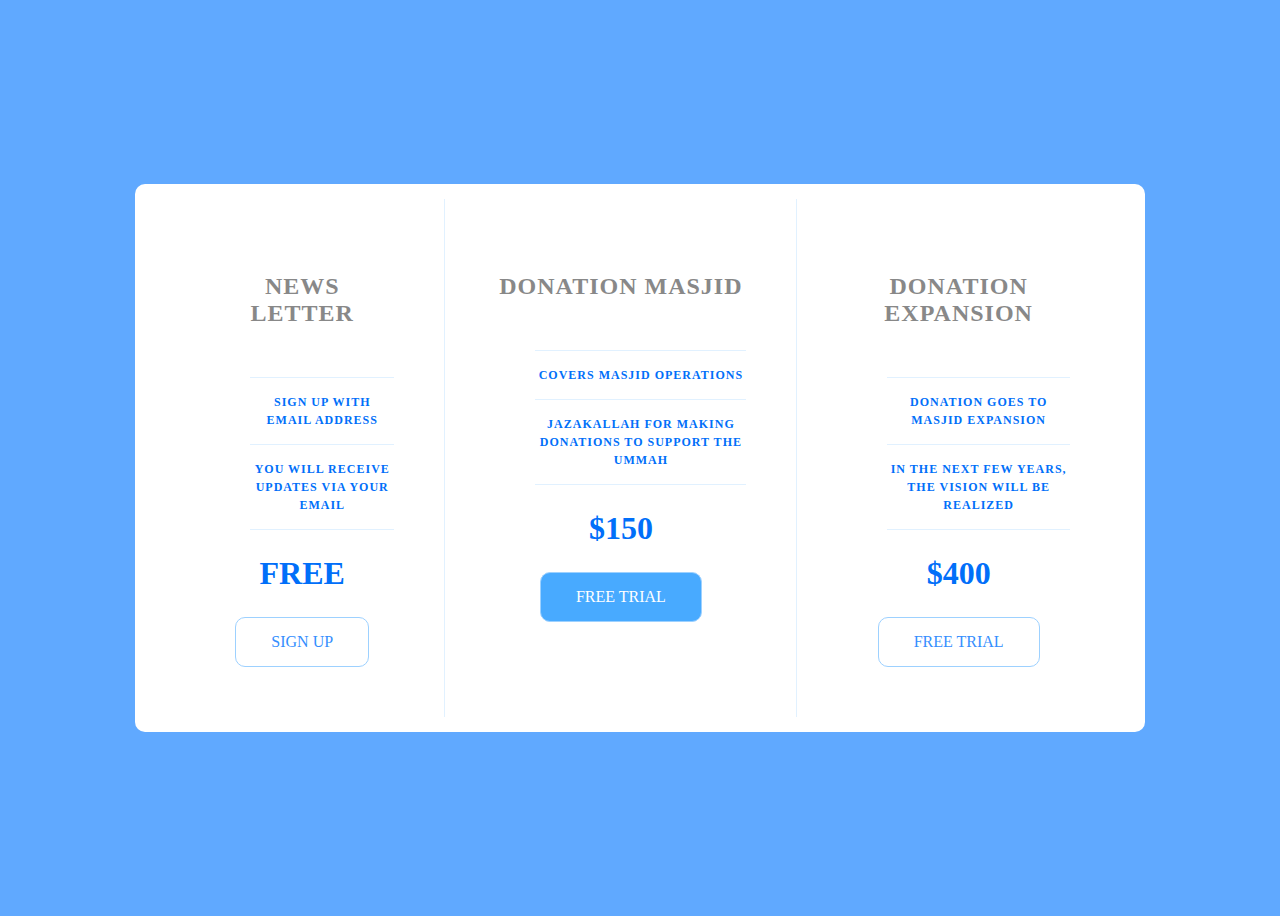
==== index.html @ 919bce2e "pricing panel" ====
<!DOCTYPE html>
<html lang="en">

<head>
    <meta charset="UTF-8">
    <meta name="viewport" content="width=device-width, initial-scale=1.0">
    <title>Price Tiers</title>
    <link rel="stylesheet" href="https://fonts.googleapis.com/css?family=Open+Sans:400,600,700">
    <link rel="stylesheet" href="app 2.css">
</head>

<body>
    <div class="panel pricing-table">

        <div class="pricing-plan">
            <img src="icon1.png" alt="" class="pricing-img">
            <h2 class="pricing-header">News Letter</h2>
            <ul class="pricing-features">
                <li class="pricing-features-item">Sign up with Email Address</li>
                <li class="pricing-features-item">You will receive updates via your email</li>
            </ul>
            <span class="pricing-price">Free</span>
            <a href="#/" class="pricing-button">Sign up</a>
        </div>

        <div class="pricing-plan">
            <img src="icon2.png" alt="" class="pricing-img">
            <h2 class="pricing-header">Donation masjid</h2>
            <ul class="pricing-features">
                <li class="pricing-features-item">Covers masjid operations</li>
                <li class="pricing-features-item">Jazakallah for making donations to support the ummah</li>
            </ul>
            <span class="pricing-price">$150</span>
            <a href="#/" class="pricing-button is-featured">Free trial</a>
        </div>

        <div class="pricing-plan">
            <img src="icon3.png" alt="" class="pricing-img">
            <h2 class="pricing-header">Donation expansion</h2>
            <ul class="pricing-features">
                <li class="pricing-features-item">donation goes to masjid expansion</li>
                <li class="pricing-features-item">in the next few years, the vision will be realized</li>
            </ul>
            <span class="pricing-price">$400</span>
            <a href="#/" class="pricing-button">Free trial</a>
        </div>

    </div>

</body>

</html>
---- app 2.css ----
/* http://meyerweb.com/eric/tools/css/reset/ 
   v2.0 | 20110126
   License: none (public domain)
*/

/* html,
body,
div,
span,
applet,
object,
iframe,
h1,
h2,
h3,
h4,
h5,
h6,
p,
blockquote,
pre,
a,
abbr,
acronym,
address,
big,
cite,
code,
del,
dfn,
em,
img,
ins,
kbd,
q,
s,
samp,
small,
strike,
strong,
sub,
sup,
tt,
var,
b,
u,
i,
center,
dl,
dt,
dd,
ol,
ul,
li,
fieldset,
form,
label,
legend,
table,
caption,
tbody,
tfoot,
thead,
tr,
th,
td,
article,
aside,
canvas,
details,
embed,
figure,
figcaption,
footer,
header,
hgroup,
menu,
nav,
output,
ruby,
section,
summary,
time,
mark,
audio,
video {
    margin: 0;
    padding: 0;
    border: 0;
    font-size: 100%;
    font: inherit;
    vertical-align: baseline;
}

/* HTML5 display-role reset for older browsers */
/* article,
aside,
details,
figcaption,
figure,
footer,
header,
hgroup,
menu,
nav,
section {
    display: block;
}

body {
    line-height: 1;
}

ol,
ul {
    list-style: none;
}

blockquote,
q {
    quotes: none;
}

blockquote:before,
blockquote:after,
q:before,
q:after {
    content: '';
    content: none;
}

table {
    border-collapse: collapse;
    border-spacing: 0;
} */
*/ html {
    box-sizing: border-box;
    font-family: 'Open Sans', sans-serif;
}

body {
    background-color: #60a9ff;
    display: flex;
    justify-content: center;
    align-items: center;
    min-height: 100vh;
}

.panel {
    background-color: #fff;
    border-radius: 10px;
    padding: 15px 25px;
    width: 100%;
    max-width: 960px;
    display: flex;
    flex-direction: column;
    text-align: center;
    text-transform: uppercase;

}

.pricing-plan {
    border-bottom: 1px solid #e1f1ff;
}

.pricing-plan:last-child {
    border-bottom: none;
}

.pricing-img {
    margin-bottom: 25px;
    max-width: 100%;
}

.pricing-header {
    color: #888;
    font-weight: 600;
    letter-spacing: 1px;
}

ul {
    list-style-type: none;
}

.pricing-features {
    margin: 50px 0 25px;
    color: #016ff9;
}

.pricing-features-item {
    font-weight: 600;
    letter-spacing: 1px;
    font-size: 12px;
    line-height: 1.5;
    padding: 15px 0;
    border-top: 1px solid #e1f1ff;
}

.pricing-features-item:last-child {
    border-bottom: 1px solid #e1f1ff;
}

.pricing-price {
    color: #016ff9;
    display: block;
    font-size: 32px;
    font-weight: 700;
}

.pricing-button {
    border: 1px solid #9dd1ff;
    border-radius: 10px;
    color: #348efe;
    display: inline-block;
    padding: 15px 35px;
    text-decoration: none;
    margin: 25px 0;
    transition: background color 200ms ease-in-out;
}

.pricing-button:hover,
.pricing-button:focus {
    background-color: #e1f1ff;
}

.pricing-button.is-featured {
    background-color: #48aaff;
    color: #fff;
}

.pricing-button.is-featured:hover,
.pricing-button.is-featured:focus {
    background-color: #269aff;
    color: #fff;
}

@media (min-width: 900px) {
    .panel {
        flex-direction: row;
    }

    .pricing-plan {
        border-bottom: none;
        border-right: 1px solid #e1f1ff;
        padding: 25px 50px;
    }

    .pricing-plan:last-child {
        border-right: none;
    }
}
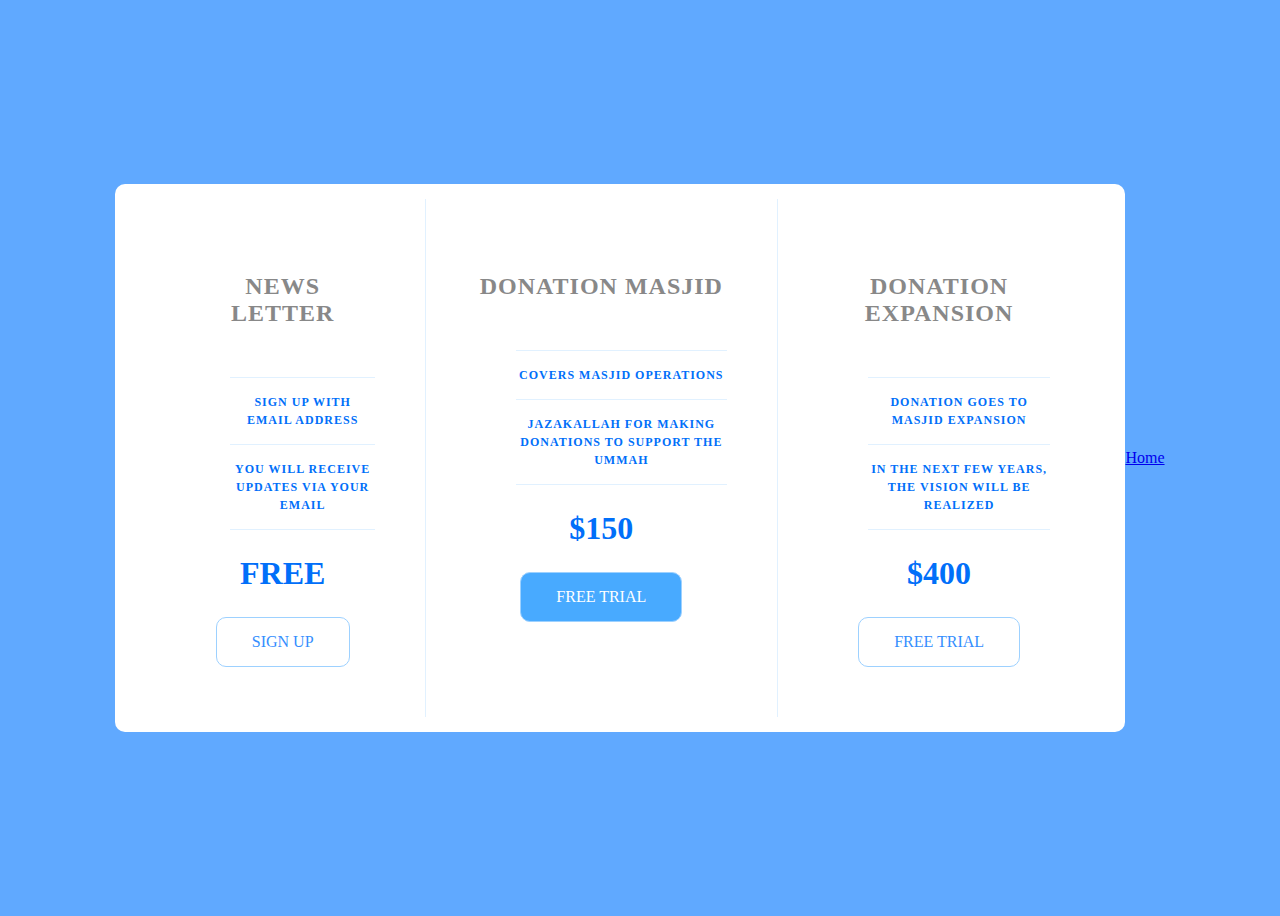
==== commit 8f8ad1d7: "none" ====
--- a/index.html
+++ b/index.html
@@ -46,6 +46,7 @@
         </div>
 
     </div>
+    <div><a href="masjid.html">Home</a></div>
 
 </body>
 
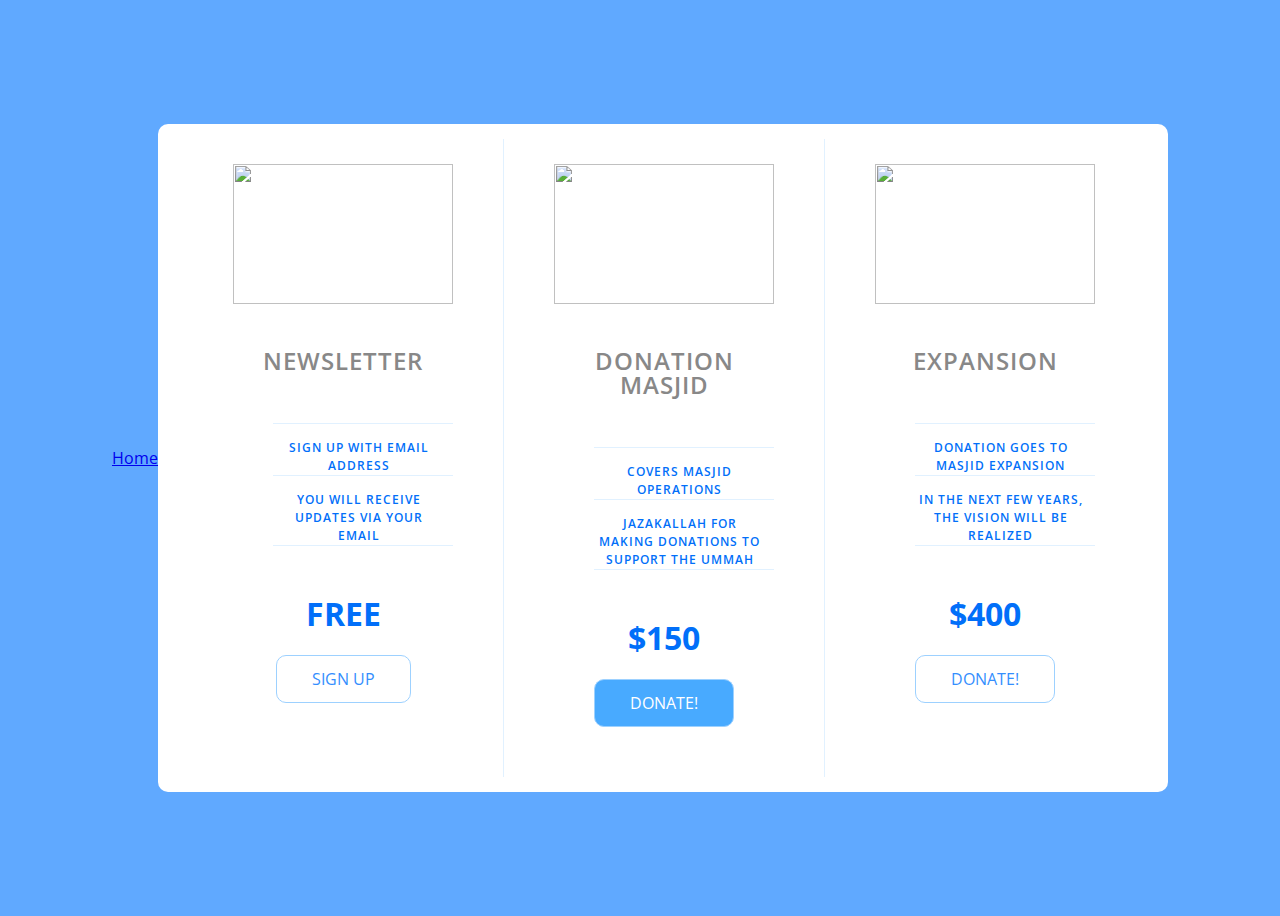
==== commit d311fa8b: "fixing alignment issues" ====
--- a/index.html
+++ b/index.html
@@ -10,11 +10,12 @@
 </head>
 
 <body>
+    <div><a href="masjid.html">Home</a></div>
     <div class="panel pricing-table">
 
         <div class="pricing-plan">
             <img src="icon1.png" alt="" class="pricing-img">
-            <h2 class="pricing-header">News Letter</h2>
+            <h2 class="pricing-header">Newsletter</h2>
             <ul class="pricing-features">
                 <li class="pricing-features-item">Sign up with Email Address</li>
                 <li class="pricing-features-item">You will receive updates via your email</li>
@@ -31,22 +32,21 @@
                 <li class="pricing-features-item">Jazakallah for making donations to support the ummah</li>
             </ul>
             <span class="pricing-price">$150</span>
-            <a href="#/" class="pricing-button is-featured">Free trial</a>
+            <a href="#/" class="pricing-button is-featured">Donate!</a>
         </div>
 
         <div class="pricing-plan">
             <img src="icon3.png" alt="" class="pricing-img">
-            <h2 class="pricing-header">Donation expansion</h2>
+            <h2 class="pricing-header">expansion</h2>
             <ul class="pricing-features">
                 <li class="pricing-features-item">donation goes to masjid expansion</li>
                 <li class="pricing-features-item">in the next few years, the vision will be realized</li>
             </ul>
             <span class="pricing-price">$400</span>
-            <a href="#/" class="pricing-button">Free trial</a>
+            <a href="#/" class="pricing-button">Donate!</a>
         </div>
 
     </div>
-    <div><a href="masjid.html">Home</a></div>
 
 </body>
 
--- a/app 2.css
+++ b/app 2.css
@@ -1,9 +1,6 @@
-/* http://meyerweb.com/eric/tools/css/reset/ 
-   v2.0 | 20110126
-   License: none (public domain)
-*/
-
-/* html,
+http: //meyerweb.com/eric/tools/css/reset/ 
+
+v2.0 | 20110126 License: none (public domain) */ html,
 body,
 div,
 span,
@@ -92,8 +89,7 @@
     vertical-align: baseline;
 }
 
-/* HTML5 display-role reset for older browsers */
-/* article,
+HTML5 display-role reset for older browsers article,
 aside,
 details,
 figcaption,
@@ -132,8 +128,11 @@
 table {
     border-collapse: collapse;
     border-spacing: 0;
-} */
-*/ html {
+}
+
+
+
+html {
     box-sizing: border-box;
     font-family: 'Open Sans', sans-serif;
 }
@@ -178,13 +177,11 @@
     letter-spacing: 1px;
 }
 
-ul {
-    list-style-type: none;
-}
 
 .pricing-features {
     margin: 50px 0 25px;
     color: #016ff9;
+    min-height: 150px;
 }
 
 .pricing-features-item {
@@ -192,8 +189,10 @@
     letter-spacing: 1px;
     font-size: 12px;
     line-height: 1.5;
-    padding: 15px 0;
+    padding-top: 15px;
+    padding-right: 9px;
     border-top: 1px solid #e1f1ff;
+    text-align: center;
 }
 
 .pricing-features-item:last-child {
@@ -248,4 +247,13 @@
     .pricing-plan:last-child {
         border-right: none;
     }
+}
+
+@media (min-width: 900px) {
+    .pricing-img {
+        width: 220px;
+        height: 140px;
+        object-fit: cover;
+        margin-bottom: 25px;
+    }
 }